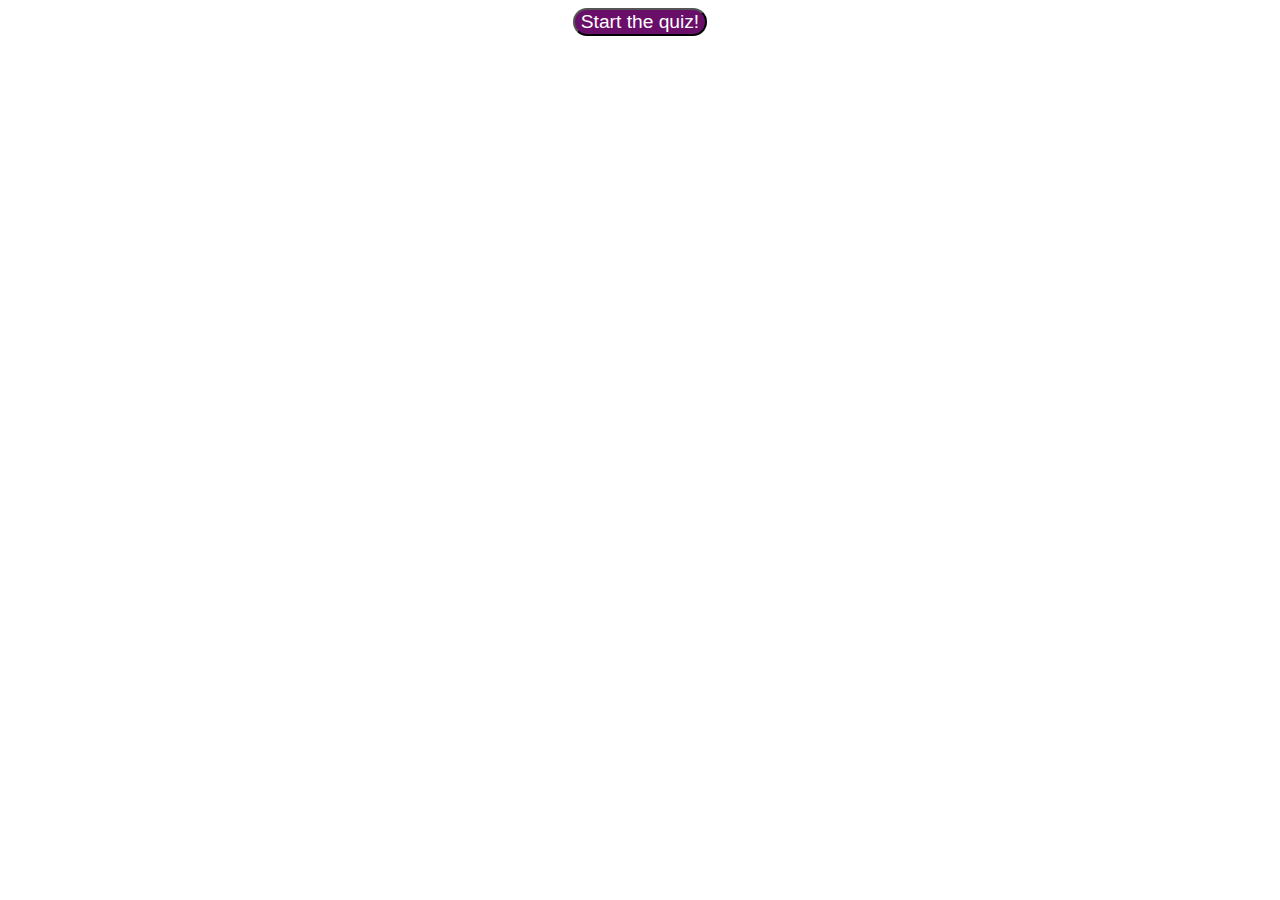
==== scores.html @ 483481c1 "updating as I go" ====
<!DOCTYPE html>
<html lang="en">
<head>
    <meta charset="UTF-8">
    <meta http-equiv="X-UA-Compatible" content="IE=edge">
    <meta name="viewport" content="width=device-width, initial-scale=1.0">
    <title>Timed Coding Quiz</title>
    <link rel="stylesheet" href="./assets/css/style.css">
</head>

<body>

    <header>

    </header>

    <main>

        

        <a href="./index.html"><button id="generateQuiz">Start the quiz!</button></a>

    </main>

    <script src="./assets/js/script.js"></script>

</body>
</html>
---- assets/css/style.css ----
body {
    background:white;
    font-family:Arial, Helvetica, sans-serif;
}

header {
    display:inline;
}

.highScores {
    color:rgb(105, 14, 105);
    text-align:left;
}

#timer {
    color:black;
    text-align:right;
    position:relative;
    top:-35px;
    /* margin-right:40px; */
}

main {
    text-align: center;
}

#generateQuiz {
    color:white;
    background-color:rgb(105, 14, 105);
    border-radius:15px;
    font-size:larger;
}
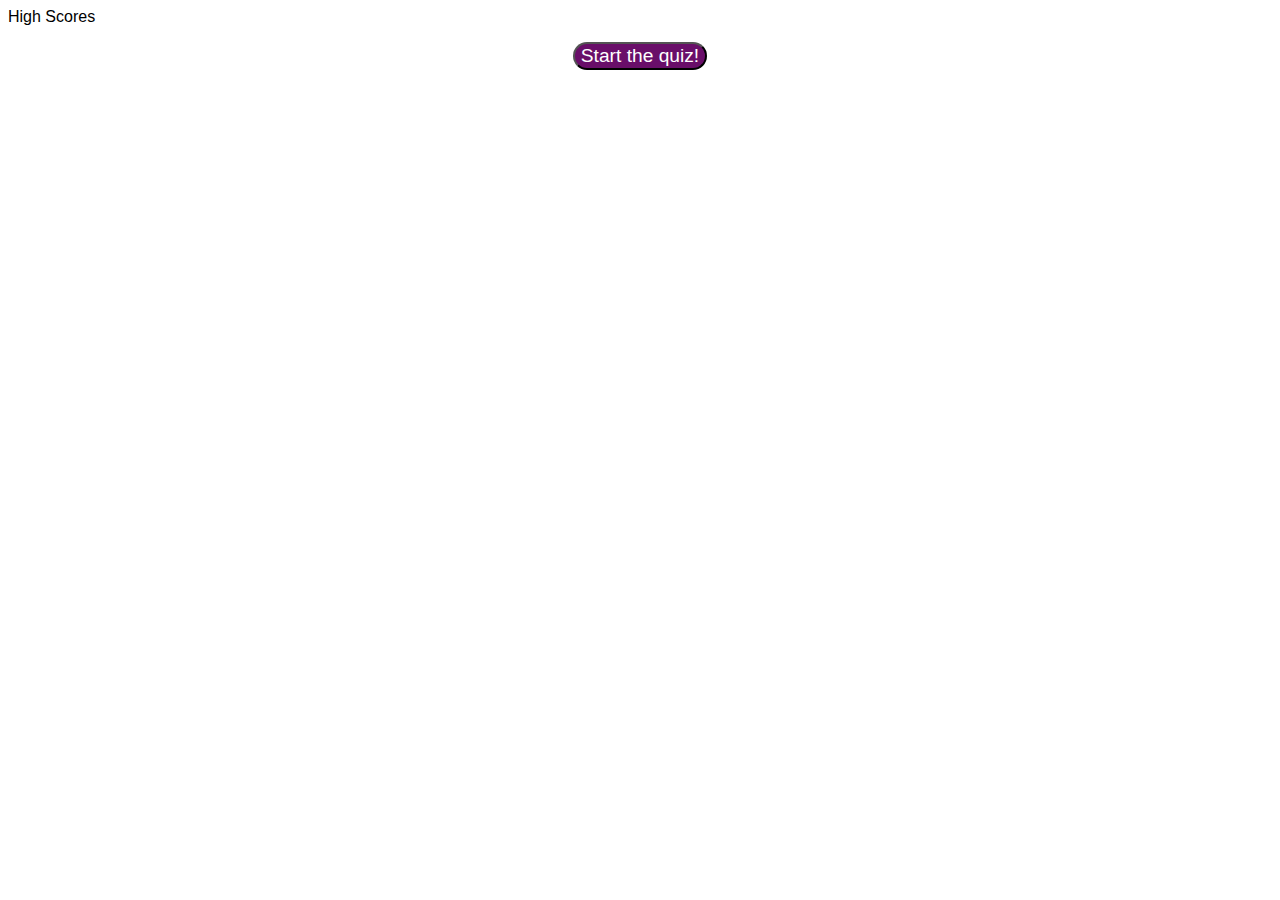
==== commit 3f138a80: "updating code" ====
--- a/scores.html
+++ b/scores.html
@@ -11,12 +11,16 @@
 <body>
 
     <header>
-
+        <div id="scoreTitle">High Scores</div>
     </header>
 
     <main>
 
-        
+        <div>
+            <ol id="scores">
+                
+            </ol>
+        </div>
 
         <a href="./index.html"><button id="generateQuiz">Start the quiz!</button></a>
 
--- a/assets/css/style.css
+++ b/assets/css/style.css
@@ -29,4 +29,5 @@
     background-color:rgb(105, 14, 105);
     border-radius:15px;
     font-size:larger;
+    visibility:visible;
 }